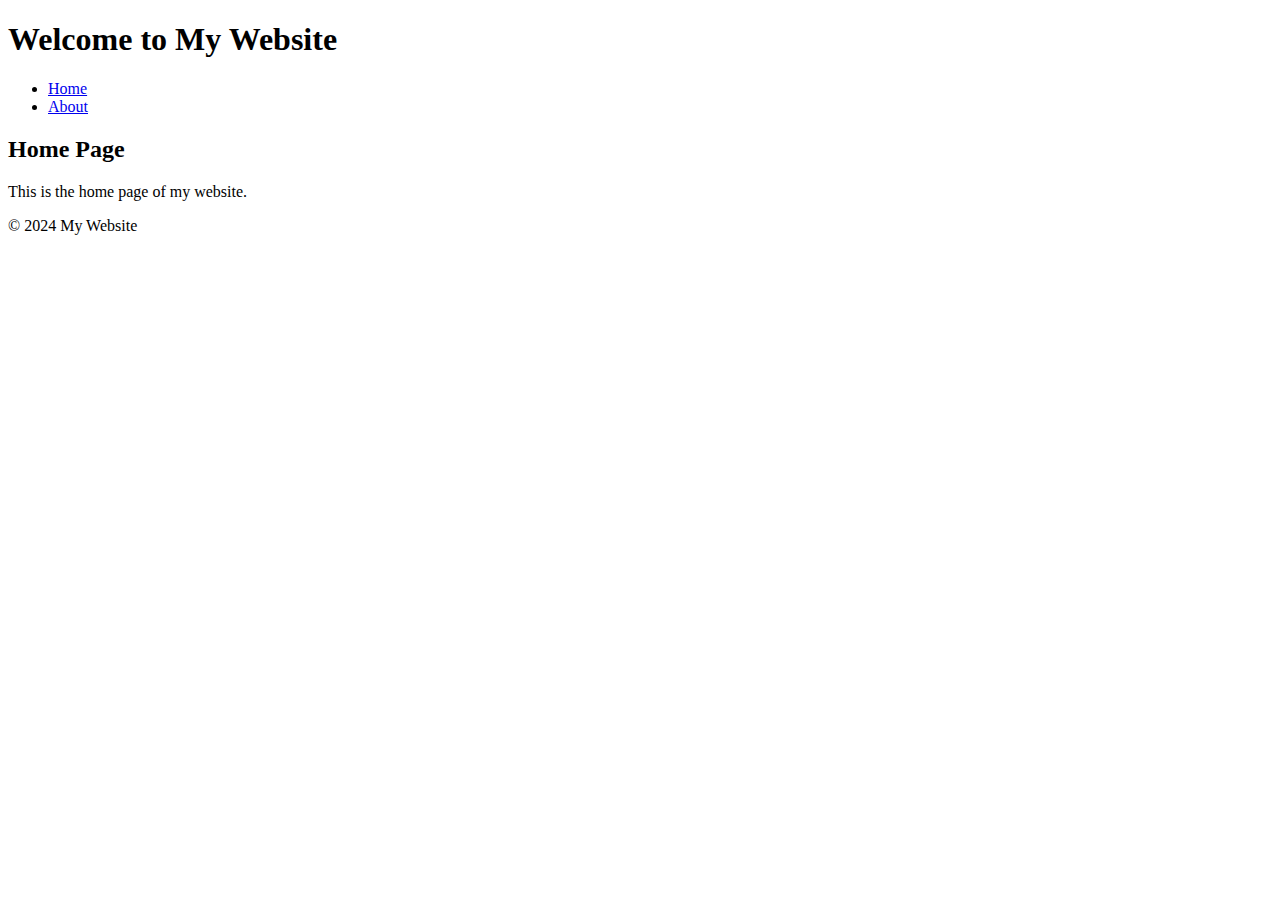
==== index.html @ d83a104a "Create index.html" ====
<!DOCTYPE html>
<html lang="en">
<head>
  <meta charset="UTF-8">
  <meta name="viewport" content="width=device-width, initial-scale=1.0">
  <title>Home Page</title>
  <link rel="stylesheet" href="styles.css">
</head>
<body>
  <header>
    <h1>Welcome to My Website</h1>
    <nav>
      <ul>
        <li><a href="index.html">Home</a></li>
        <li><a href="about.html">About</a></li>
      </ul>
    </nav>
  </header>
  <main>
    <h2>Home Page</h2>
    <p>This is the home page of my website.</p>
  </main>
  <footer>
    <p>&copy; 2024 My Website</p>
  </footer>
  <script src="script.js"></script>
</body>
</html>
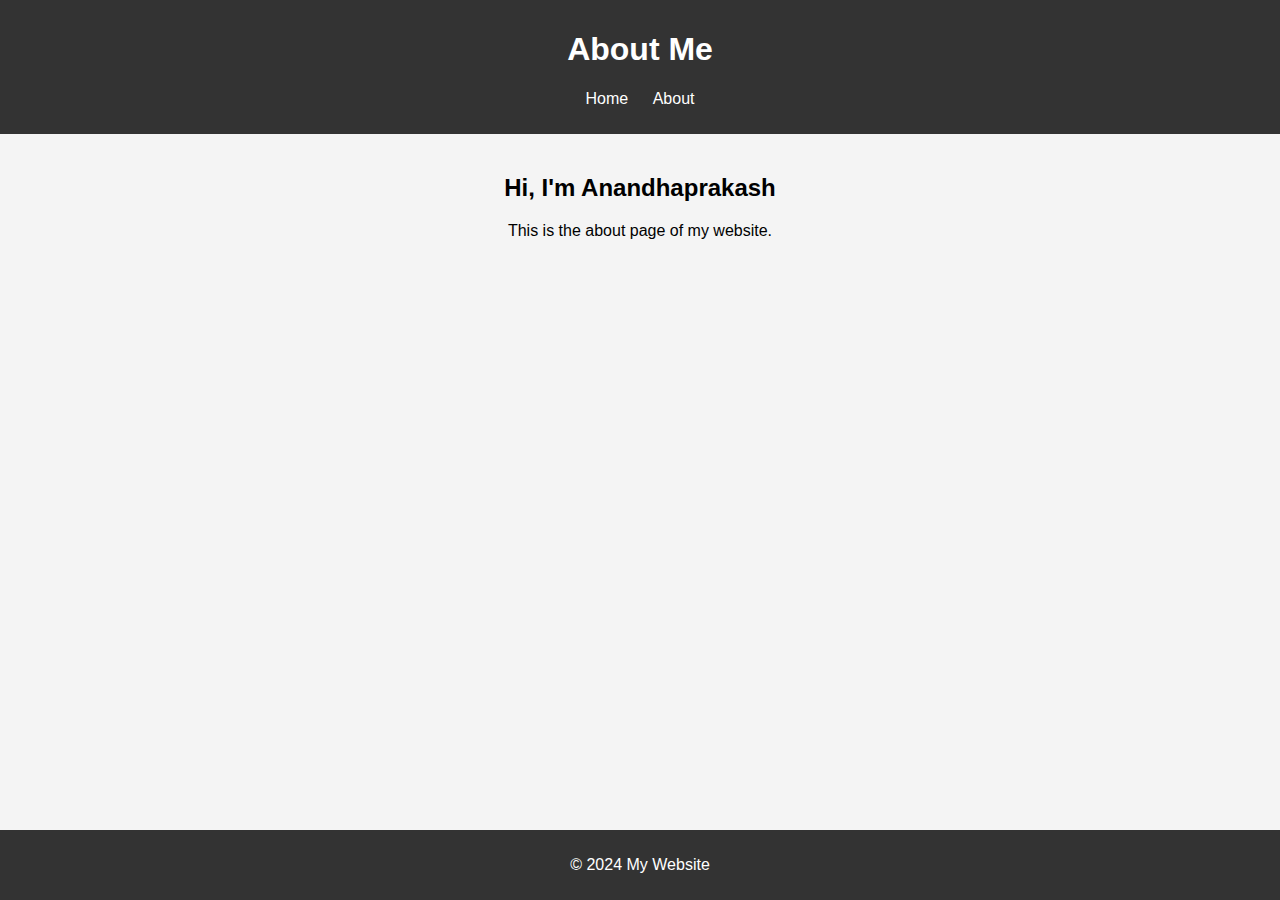
==== commit 96664057: "Update index.html" ====
--- a/index.html
+++ b/index.html
@@ -3,12 +3,12 @@
 <head>
   <meta charset="UTF-8">
   <meta name="viewport" content="width=device-width, initial-scale=1.0">
-  <title>Home Page</title>
+  <title>About Page</title>
   <link rel="stylesheet" href="styles.css">
 </head>
 <body>
   <header>
-    <h1>Welcome to My Website</h1>
+    <h1>About Me</h1>
     <nav>
       <ul>
         <li><a href="index.html">Home</a></li>
@@ -17,8 +17,8 @@
     </nav>
   </header>
   <main>
-    <h2>Home Page</h2>
-    <p>This is the home page of my website.</p>
+    <h2>Hi, I'm Anandhaprakash</h2>
+    <p>This is the about page of my website.</p>
   </main>
   <footer>
     <p>&copy; 2024 My Website</p>
@@ -26,3 +26,4 @@
   <script src="script.js"></script>
 </body>
 </html>
+
--- a/styles.css
+++ b/styles.css
@@ -0,0 +1,37 @@
+body {
+  font-family: Arial, sans-serif;
+  margin: 0;
+  padding: 0;
+  background-color: #f4f4f4;
+}
+header {
+  background: #333;
+  color: #fff;
+  padding: 10px 0;
+  text-align: center;
+}
+nav ul {
+  list-style-type: none;
+  padding: 0;
+}
+nav ul li {
+  display: inline;
+  margin: 0 10px;
+}
+nav ul li a {
+  color: #fff;
+  text-decoration: none;
+}
+main {
+  padding: 20px;
+  text-align: center;
+}
+footer {
+  background: #333;
+  color: #fff;
+  text-align: center;
+  padding: 10px 0;
+  position: fixed;
+  width: 100%;
+  bottom: 0;
+}
